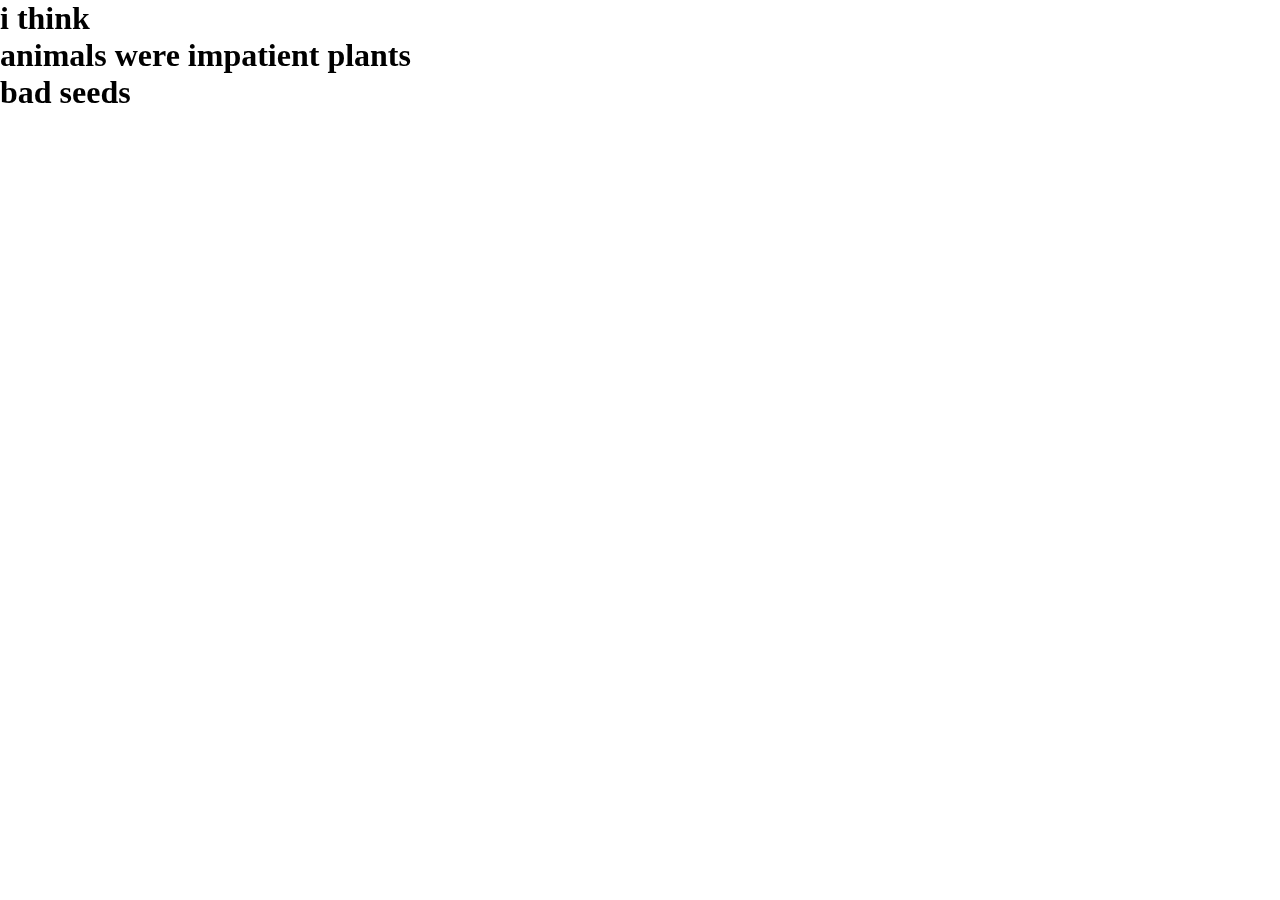
==== PoemP2/index.html @ edccfd78 "Commiting project" ====
<!DOCTYPE HTML>
<html lang="en">
<head>
<title>Home Page</title>
<meta charset="UTF-8">
<meta name="viewport" content="width=device-width, initial-scale=1"> 
<link rel="stylesheet" href="css/style.css"> 	
</head>
	
<body>
  
  
    
         
    <h1 class="line1">i think</h1>
    <h1 class="line2">animals were impatient plants</h1>
    <h1 class="line2">bad seeds</h1>

   
    <video autoplay muted loop class= "background">
         <source src="images/background.mp4" type="video/mp4">
    </video>
    
    <video autoplay muted loop class= "lion1" id=lion1>
         <source src="images/lion.mp4" type="video/mp4">
    </video>  
     
     <video autoplay muted loop class= "lion2" id=lion2>
         <source src="images/lion2.mp4" type="video/mp4">
    </video>  
    
	<script src="js/script.js"></script>
</body>

</html>
---- PoemP2/css/style.css ----
*{
box-sizing: border-box; 
    margin: 0px;
    padding: 0px;
    max-width: 100%;
}

html, body{
	min-height: 100vh; 
 
}

.background{
    position:fixed;
    right: 0;
    bottom: 0;
    min-width : 100%;
    min-height: 100%;
    z-index:-1;
}

.lion1{
    position:fixed;
    animation-name: lion1LoadIn;
    animation-duration: 7s;
    animation-fill-mode: forwards;
}

.lion2{
    position:fixed;
    animation-name: lion2LoadIn;
    animation-duration: 7s;
    animation-fill-mode: forwards;
}

@keyframes lion1LoadIn {
    from{  
        bottom: -5%;
        left: -5%;
        max-width: 0%;
        max-height: 0%;
        
    }
    to{
    bottom: 5%;
    left: 5%;   
    max-width: 45%;
    max-height: 45%;
    }
}

@keyframes lion2LoadIn {
    from{  
        bottom: -5%;
        right: -5%;
        max-width: 0%;
        max-height: 0%;
        

    }
    to{
    bottom: 5%;
    right: 5%;
    max-width: 45%;
    max-height: 45%;
    }
}
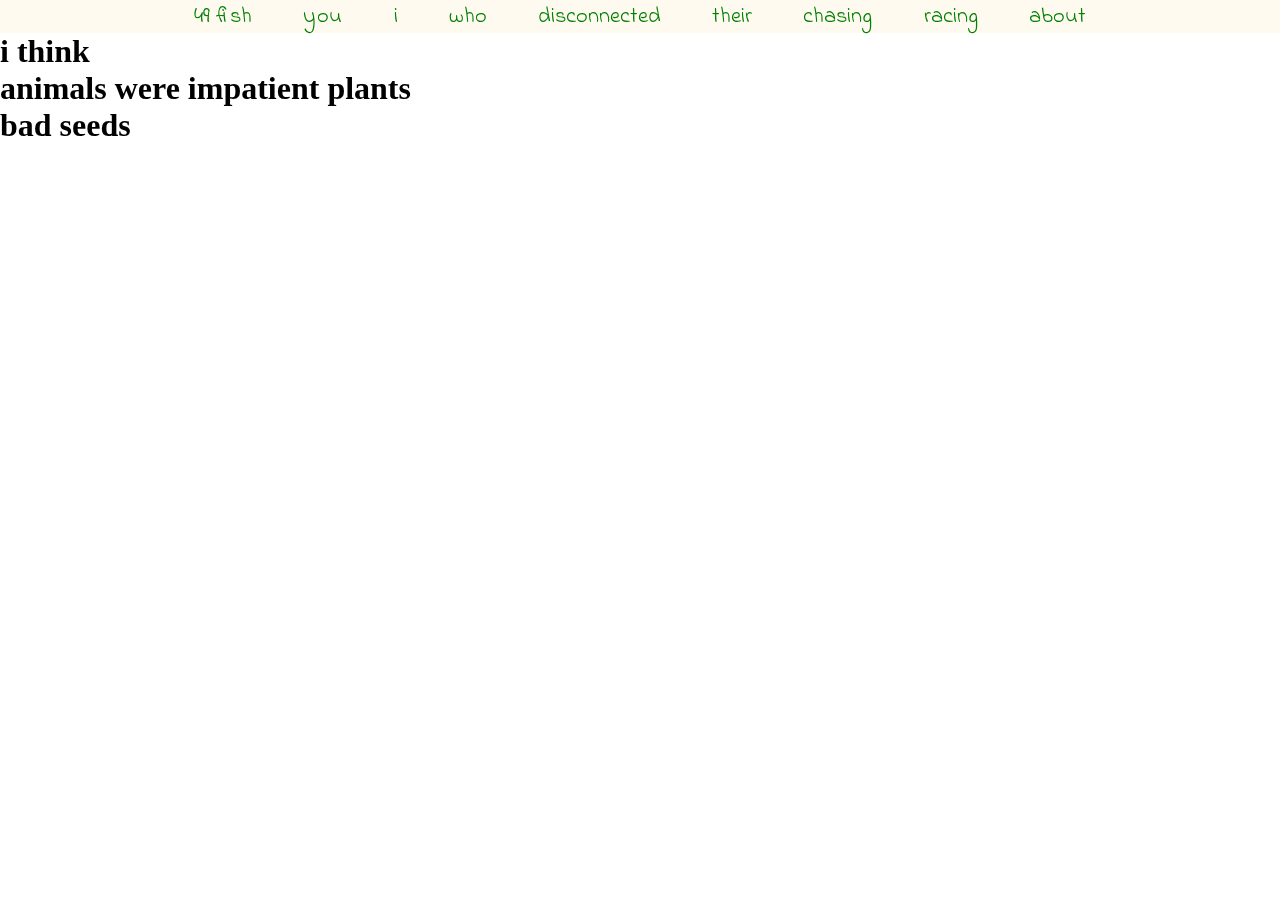
==== commit 3419747e: "Inserted nav bar in all screens" ====
--- a/PoemP2/index.html
+++ b/PoemP2/index.html
@@ -4,7 +4,21 @@
 <title>Home Page</title>
 <meta charset="UTF-8">
 <meta name="viewport" content="width=device-width, initial-scale=1"> 
-<link rel="stylesheet" href="css/style.css"> 	
+<link rel="stylesheet" href="css/style.css"> 
+    <link href="https://fonts.googleapis.com/css?family=Indie+Flower&display=swap" rel="stylesheet">
+         <nav>
+        <ul>
+            <li><a href="../LandingPage/index.html">49 fish</a></li>
+            <li><a href="../PoemP1/index.html">you</a></li>
+            <li><a href="../PoemP2/index.html">i</a></li>
+            <li><a href="../PoemP3/index.html">who</a></li>
+            <li><a href="../PoemP4/index.html">disconnected</a></li>
+            <li><a href="../PoemP5/index.html">their</a></li>
+            <li><a href="../PoemP6/index.html">chasing</a></li>
+            <li><a href="../PoemP7/index.html">racing</a></li>
+            <li><a href="../About/index.html">about</a></li>
+        </ul>
+    </nav>
 </head>
 	
 <body>
--- a/PoemP2/css/style.css
+++ b/PoemP2/css/style.css
@@ -2,20 +2,17 @@
 box-sizing: border-box; 
     margin: 0px;
     padding: 0px;
-    max-width: 100%;
+    max-width:100%;
 }
 
 html, body{
-	min-height: 100vh; 
- 
+    width:100vw;
+    height: 100vh;
+    margin: 0;
 }
 
 .background{
     position:fixed;
-    right: 0;
-    bottom: 0;
-    min-width : 100%;
-    min-height: 100%;
     z-index:-1;
 }
 
@@ -49,6 +46,43 @@
     }
 }
 
+li{
+    list-style-type: none;
+    margin: 0 2vw;
+    font-size: 2.5vh;
+    z-index: 1;
+}
+
+a{
+    text-decoration: none;
+    color:green;
+    padding-left:  padding:2vw;
+    font-family: 'Indie Flower', cursive;
+    z-index: 1;
+}
+
+nav{
+    width:100vw;
+    background-color: floralwhite;
+    z-index: 1;
+   
+}
+
+ul{
+    margin:0;
+    padding:0;
+    display:flex;
+    align-items: center;
+    justify-content: center;
+    z-index: 1;
+}
+
+a:hover{
+  background-color: white;
+    font-size: 4vh;
+}
+
+
 @keyframes lion2LoadIn {
     from{  
         bottom: -5%;
@@ -64,4 +98,39 @@
     max-width: 45%;
     max-height: 45%;
     }
-}+}
+
+@media (min-aspect-ratio: 16/9) {
+   .background {
+        width:100%;
+        height: auto;
+    }
+}
+@media (max-aspect-ratio: 16/9) {
+     .background  { 
+        width:auto;
+        height: 100%;
+    }
+}
+@media (max-width: 767px) {
+     .background  {
+        display: none;
+    }
+    body {
+        background: url("../images/backgroundImg.PNG");
+        background-size: cover;
+    }
+
+@media only screen and (max-width: 500px) {
+
+  ul{
+    flex-direction: column;
+  }
+
+  li{
+    margin: 0;
+  }
+  a{
+    display: block;
+  }
+}
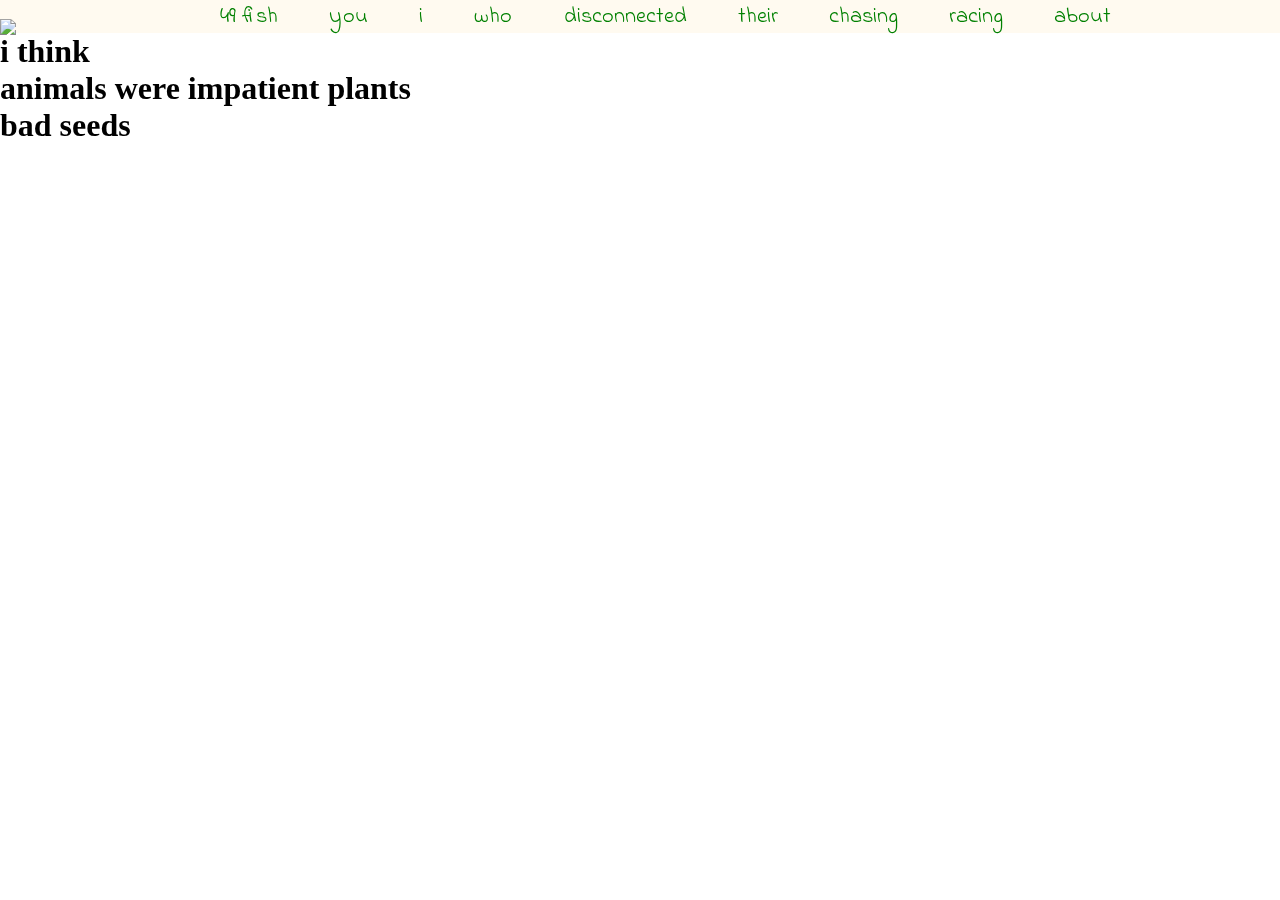
==== commit 4bd7cdd9: "Inserted logo in all screens" ====
--- a/PoemP2/index.html
+++ b/PoemP2/index.html
@@ -8,6 +8,12 @@
     <link href="https://fonts.googleapis.com/css?family=Indie+Flower&display=swap" rel="stylesheet">
          <nav>
         <ul>
+            <li><a href="../PoemP1/index.html">
+                    <span class="spanlogo">
+                        <img src="../logo.jpg" class ="logo">
+                    </span>
+                </a>
+            </li>
             <li><a href="../LandingPage/index.html">49 fish</a></li>
             <li><a href="../PoemP1/index.html">you</a></li>
             <li><a href="../PoemP2/index.html">i</a></li>
--- a/PoemP2/css/style.css
+++ b/PoemP2/css/style.css
@@ -30,21 +30,14 @@
     animation-fill-mode: forwards;
 }
 
-@keyframes lion1LoadIn {
-    from{  
-        bottom: -5%;
-        left: -5%;
-        max-width: 0%;
-        max-height: 0%;
-        
-    }
-    to{
-    bottom: 5%;
-    left: 5%;   
-    max-width: 45%;
-    max-height: 45%;
-    }
+.spanlogo {
+  position: fixed;
+   left:0%;
+    top:0%;
+   width: 7.2vh;
+   margin-top:0px;
 }
+
 
 li{
     list-style-type: none;
@@ -82,6 +75,21 @@
     font-size: 4vh;
 }
 
+@keyframes lion1LoadIn {
+    from{  
+        bottom: -5%;
+        left: -5%;
+        max-width: 0%;
+        max-height: 0%;
+        
+    }
+    to{
+    bottom: 5%;
+    left: 5%;   
+    max-width: 45%;
+    max-height: 45%;
+    }
+}
 
 @keyframes lion2LoadIn {
     from{  
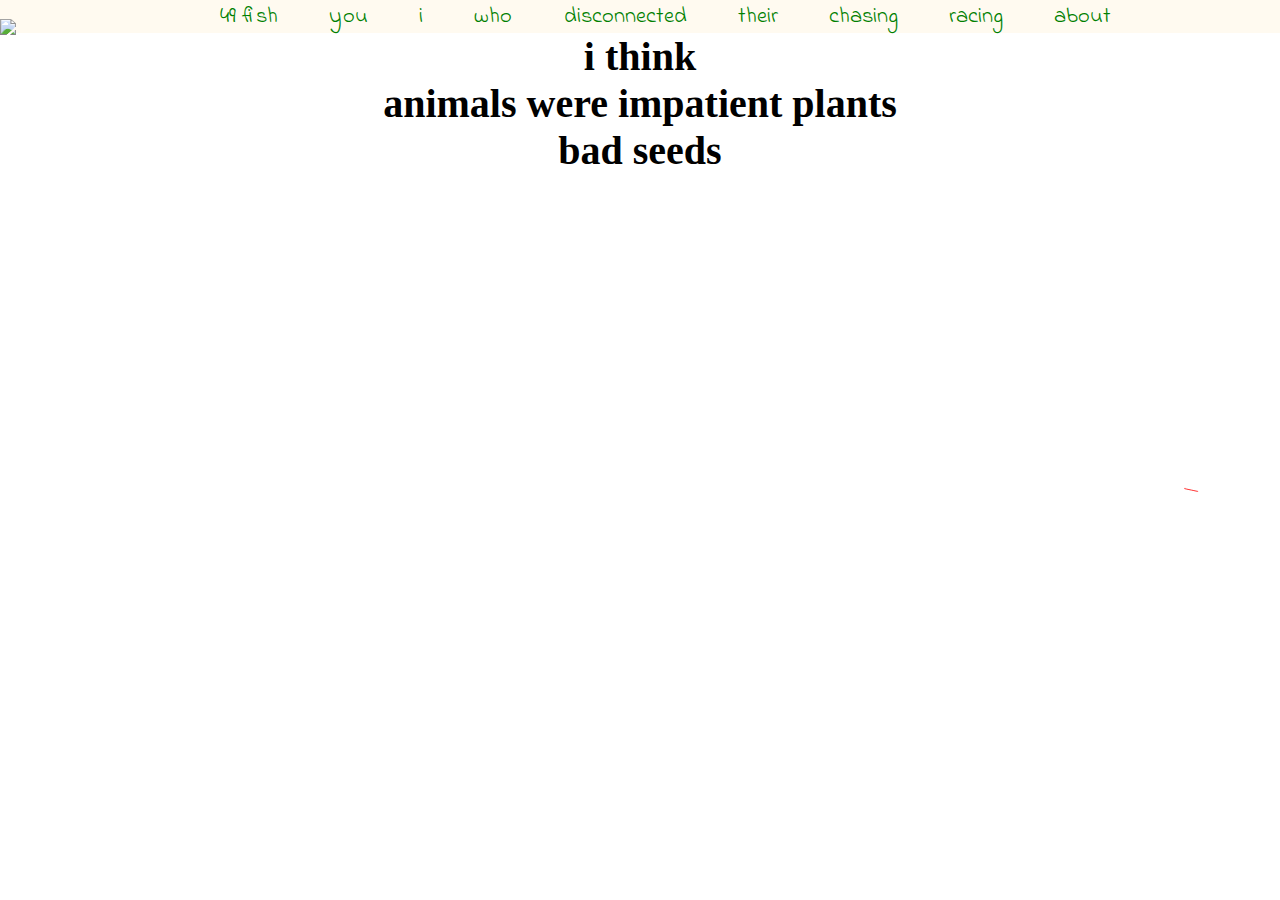
==== commit 77cddc88: "Fixed text display P2" ====
--- a/PoemP2/index.html
+++ b/PoemP2/index.html
@@ -49,6 +49,328 @@
          <source src="images/lion2.mp4" type="video/mp4">
     </video>  
     
+     <svg xmlns="http://www.w3.org/2000/svg"
+     width="9.6889in" height="6.26667in"
+     viewBox="0 0 1052 744" id="branch">
+        
+  <path id="vine"
+        fill="none" stroke="black" stroke-width="1"
+        d="M 245.32,381.52
+           C 247.61,368.36 252.91,357.96 261.03,350.38
+             269.20,342.75 280.74,337.49 295.91,335.50
+             311.89,333.67 323.45,337.17 333.14,343.31
+             343.07,349.61 350.97,358.59 359.62,368.25
+             368.09,377.71 377.05,387.52 388.64,394.07
+             400.34,400.68 414.43,403.82 433.10,400.71
+             460.21,396.30 479.42,384.20 494.73,369.28
+             509.95,354.46 521.55,336.58 533.24,320.74
+             545.00,304.81 557.07,290.56 573.52,282.38
+             589.98,274.20 610.99,272.02 640.59,280.66
+             611.18,271.59 589.93,273.18 572.91,281.11
+             555.87,289.05 543.21,303.28 531.00,319.05
+             518.70,334.91 507.09,351.98 491.82,366.20
+             476.65,380.33 458.13,391.40 432.24,395.14
+             414.70,397.61 402.18,394.16 392.15,387.98
+             382.03,381.73 374.16,372.54 366.01,362.74
+             358.02,353.13 349.52,342.58 338.51,335.03
+             327.28,327.32 313.42,322.67 294.79,324.30
+             277.79,325.53 263.28,330.57 251.88,339.75
+             240.42,348.98 232.67,361.94 228.80,378.05
+             228.80,378.05 245.32,381.52 245.32,381.52 Z
+           M 487.82,373.05
+           C 489.02,372.75 490.22,372.47 491.42,372.22
+             504.13,359.93 520.33,351.25 537.64,347.54
+             549.04,345.08 560.95,344.77 572.19,347.51
+             583.44,350.25 593.99,356.16 601.50,364.87
+             609.01,373.58 613.31,385.18 612.43,396.58
+             612.01,402.29 610.33,407.91 607.43,412.84
+             604.54,417.77 600.44,422.01 595.54,424.95
+             590.92,427.74 585.57,429.36 580.20,429.37
+             574.83,429.38 569.43,427.74 565.11,424.56
+             561.01,421.53 557.92,417.14 556.20,412.27
+             554.48,407.40 554.09,402.07 554.83,396.90
+             556.34,386.57 562.21,377.23 569.54,369.59
+             577.24,361.58 586.77,355.12 597.48,352.39
+             608.19,349.67 620.15,350.97 629.26,357.17
+             633.83,360.26 637.64,364.52 640.02,369.50
+             642.39,374.49 643.32,380.19 642.44,385.66
+             641.57,391.12 638.86,396.32 634.74,400.04
+             630.63,403.76 625.10,405.96 619.52,405.88
+             612.62,405.77 605.85,402.07 602.03,396.27
+             605.79,402.11 612.54,405.92 619.52,406.10
+             625.15,406.25 630.79,404.11 635.03,400.37
+             639.28,396.63 642.11,391.36 643.08,385.76
+             644.05,380.17 643.18,374.30 640.80,369.13
+             638.42,363.97 634.55,359.52 629.88,356.28
+             620.50,349.81 608.19,348.40 597.16,351.13
+             586.13,353.86 576.34,360.42 568.45,368.53
+             560.94,376.25 554.76,385.85 553.11,396.64
+             552.27,402.04 552.59,407.68 554.35,412.91
+             556.12,418.13 559.37,422.92 563.81,426.29
+             568.49,429.83 574.34,431.68 580.19,431.75
+             586.03,431.81 591.84,430.13 596.87,427.19
+             602.19,424.08 606.67,419.57 609.86,414.28
+             613.04,409.00 614.93,402.96 615.46,396.82
+             616.48,384.53 611.93,372.10 603.97,362.75
+             596.01,353.41 584.86,347.10 573.03,344.14
+             561.20,341.18 548.73,341.45 536.88,343.93
+             518.88,347.72 502.00,356.67 488.72,369.41
+             488.39,370.63 488.09,371.84 487.82,373.05
+             487.82,373.05 487.82,373.05 487.82,373.05 Z
+           M 562.13,289.10
+           C 567.83,285.69 572.49,280.56 575.33,274.55
+             577.10,270.80 578.19,266.67 578.14,262.48
+             578.09,258.30 576.88,254.08 574.39,250.68
+             571.91,247.28 568.12,244.78 563.94,244.14
+             561.85,243.83 559.68,243.98 557.66,244.62
+             555.65,245.27 553.79,246.41 552.33,247.94
+             550.95,249.38 549.92,251.19 549.48,253.14
+             549.04,255.10 549.19,257.20 550.00,259.04
+             550.77,260.79 552.11,262.26 553.72,263.26
+             555.32,264.27 557.17,264.82 559.04,264.97
+             562.77,265.28 566.46,263.98 569.62,262.09
+             572.94,260.10 575.91,257.36 577.69,253.91
+             579.48,250.45 579.98,246.24 578.57,242.60
+             577.86,240.78 576.69,239.14 575.16,237.94
+             573.63,236.73 571.74,235.98 569.80,235.86
+             567.86,235.74 565.88,236.27 564.30,237.38
+             562.72,238.50 561.56,240.21 561.16,242.10
+             560.67,244.43 561.40,246.98 563.05,248.70
+             561.42,246.96 560.73,244.42 561.24,242.11
+             561.66,240.25 562.83,238.59 564.39,237.51
+             565.96,236.44 567.90,235.95 569.78,236.10
+             571.67,236.24 573.49,237.00 574.96,238.19
+             576.43,239.37 577.54,240.98 578.20,242.74
+             579.54,246.26 579.02,250.34 577.27,253.68
+             575.51,257.03 572.61,259.69 569.34,261.61
+             566.21,263.44 562.64,264.65 559.09,264.33
+             557.32,264.17 555.58,263.62 554.10,262.66
+             552.62,261.70 551.41,260.33 550.73,258.73
+             550.02,257.04 549.91,255.12 550.34,253.34
+             550.76,251.56 551.73,249.92 553.01,248.60
+             554.38,247.21 556.11,246.18 557.98,245.62
+             559.84,245.05 561.84,244.93 563.77,245.24
+             567.62,245.86 571.13,248.20 573.42,251.38
+             575.72,254.57 576.84,258.54 576.86,262.49
+             576.88,266.45 575.83,270.38 574.11,273.97
+             571.35,279.72 566.87,284.62 561.39,287.87
+             561.39,287.87 562.13,289.10 562.13,289.10 Z
+           M 223.47,376.51
+           C 229.61,346.85 255.15,321.20 285.87,318.42
+             316.94,313.95 348.12,325.89 372.83,344.20
+             385.17,352.69 396.91,363.27 412.83,361.21
+             427.81,358.67 439.44,342.55 434.94,327.24
+             431.07,314.09 419.00,305.37 404.38,308.40
+             390.91,313.17 393.10,326.53 393.10,326.49
+             396.34,339.46 411.44,337.51 414.48,326.24
+             418.42,349.30 383.75,342.90 385.96,321.17
+             388.31,302.77 402.17,296.81 419.39,299.07
+             446.93,303.01 454.86,340.03 440.19,357.72
+             428.97,372.06 404.67,370.88 387.83,361.12
+             366.19,348.52 346.35,329.09 321.07,324.22
+             294.89,317.96 264.13,321.91 244.66,341.93
+             235.13,351.71 228.70,364.02 223.47,376.51
+             223.47,376.51 223.47,376.51 223.47,376.51 Z
+           M 371.53,375.70
+           C 371.53,375.70 369.29,377.78 369.29,377.78
+             386.69,396.17 403.32,405.36 419.00,409.20
+             434.65,413.02 449.14,411.48 462.29,408.68
+             475.58,405.85 487.28,401.82 498.09,400.31
+             508.72,398.82 518.34,399.82 526.80,407.40
+             518.64,399.40 508.96,397.77 497.91,398.79
+             487.03,399.80 474.66,403.43 461.71,405.67
+             448.64,407.94 434.77,408.85 420.17,404.78
+             405.61,400.71 390.12,391.62 373.77,373.62
+             373.77,373.62 371.53,375.70 371.53,375.70
+             371.53,375.70 371.53,375.70 371.53,375.70 Z
+           M 508.28,358.47
+           C 547.27,330.01 582.69,329.29 613.80,332.76
+             629.24,334.48 643.80,337.27 656.68,338.01
+             669.70,338.76 681.19,337.44 690.96,331.09
+             680.98,336.98 669.56,337.73 656.81,336.50
+             643.92,335.26 629.90,332.03 614.18,329.76
+             582.99,325.26 545.95,324.77 504.78,353.56
+             504.78,353.56 508.28,358.47 508.28,358.47 Z
+           M 282.79,343.88
+           C 302.31,335.92 327.02,340.74 340.53,357.41
+             355.16,373.64 360.35,396.28 359.35,417.65
+             359.24,428.08 357.67,438.97 365.04,447.36
+             372.31,455.04 386.12,455.51 393.23,446.97
+             399.32,439.64 399.68,429.28 392.26,422.01
+             384.29,416.08 377.42,422.52 377.44,422.51
+             371.20,429.40 378.18,437.37 385.87,434.77
+             374.08,445.98 364.33,423.46 377.74,416.31
+             389.28,410.54 398.10,416.24 403.47,427.07
+             411.87,444.51 393.56,463.44 377.65,461.82
+             365.03,460.90 356.29,446.40 355.40,432.89
+             354.28,415.50 357.82,396.50 350.83,380.00
+             344.29,362.45 330.09,346.20 310.98,342.72
+             301.64,341.00 292.04,342.05 282.79,343.88
+             282.79,343.88 282.79,343.88 282.79,343.88 Z
+           M 383.12,384.29
+           C 393.72,394.27 410.84,397.32 423.69,389.93
+             437.15,383.12 446.13,369.82 450.80,355.80
+             453.32,349.05 455.02,341.65 461.85,338.07
+             468.44,334.93 477.47,338.07 479.92,345.34
+             482.02,351.57 479.68,358.34 473.09,361.18
+             466.48,363.02 463.65,357.16 463.67,357.17
+             461.36,351.17 467.84,347.78 472.15,351.37
+             467.33,341.21 455.46,353.29 462.32,361.24
+             468.32,367.83 475.42,366.35 481.57,360.71
+             491.32,351.56 484.23,334.80 473.58,331.89
+             465.21,329.34 455.98,336.51 452.04,345.00
+             447.00,355.93 444.55,369.05 435.94,377.94
+             427.37,387.62 414.18,394.56 400.99,392.05
+             394.55,390.83 388.62,387.76 383.12,384.29
+             383.12,384.29 383.12,384.29 383.12,384.29 Z
+           M 618.88,331.95
+           C 628.95,332.79 636.19,332.73 641.75,323.80
+             645.60,317.78 649.20,304.37 653.87,301.60
+             657.11,299.95 661.64,301.39 662.96,304.98
+             664.09,308.06 663.01,311.46 659.77,312.96
+             656.50,313.97 655.01,311.08 655.02,311.09
+             653.79,308.13 656.98,306.36 659.17,308.09
+             656.64,303.09 650.88,309.27 654.40,313.13
+             657.48,316.34 660.99,315.51 663.98,312.62
+             668.72,307.94 665.40,298.99 660.06,297.68
+             655.86,296.52 650.50,298.40 647.79,305.09
+             637.63,327.96 638.37,332.28 617.24,330.28
+             617.24,330.28 618.88,331.95 618.88,331.95 Z
+           M 611.97,331.89
+           C 646.10,352.29 676.51,352.00 702.38,348.82
+             728.25,345.65 749.73,339.56 766.39,348.09
+             749.80,339.16 728.10,344.88 702.25,347.66
+             676.40,350.44 646.53,350.27 613.18,329.89
+             613.18,329.89 611.97,331.89 611.97,331.89 Z" />
+        
+         <path id="leaves1"
+        fill="none" stroke="black" stroke-width="1"
+        d="M 608.63,255.55
+           C 606.19,260.78 608.47,265.95 605.99,269.73
+             603.51,273.51 594.11,273.84 594.11,273.84
+             601.54,269.25 598.88,263.39 604.57,260.24
+             598.60,262.77 599.78,267.78 593.63,273.66
+             593.63,273.66 591.73,272.94 592.37,266.04
+             593.00,259.13 602.74,259.91 608.63,255.55
+             608.63,255.55 608.63,255.55 608.63,255.55 Z
+           M 632.20,254.16
+           C 630.13,259.71 632.07,265.21 629.96,269.23
+             627.84,273.25 619.83,273.59 619.83,273.59
+             626.16,268.72 623.89,262.49 628.74,259.14
+             623.66,261.84 624.66,267.16 619.42,273.41
+             619.42,273.41 617.80,272.64 618.34,265.30
+             618.88,257.97 627.18,258.80 632.20,254.16
+             632.20,254.16 632.20,254.16 632.20,254.16 Z
+           M 599.15,300.20
+           C 596.89,294.31 599.01,288.47 596.70,284.21
+             594.40,279.95 585.67,279.58 585.67,279.58
+             592.56,284.75 590.09,291.36 595.39,294.91
+             589.84,292.05 590.94,286.41 585.22,279.78
+             585.22,279.78 583.46,280.59 584.05,288.38
+             584.64,296.16 593.69,295.28 599.15,300.20
+             599.15,300.20 599.15,300.20 599.15,300.20 Z
+           M 623.10,296.27
+           C 620.98,290.62 622.96,285.03 620.81,280.94
+             618.66,276.85 610.50,276.50 610.50,276.50
+             616.94,281.45 614.64,287.80 619.58,291.20
+             614.40,288.46 615.42,283.04 610.09,276.69
+             610.09,276.69 608.44,277.47 608.99,284.93
+             609.54,292.40 617.99,291.55 623.09,296.27
+             623.09,296.27 623.10,296.27 623.10,296.27 Z
+           M 661.30,288.98
+           C 655.12,285.01 652.97,278.11 647.88,275.69
+             642.80,273.27 634.59,278.87 634.59,278.87
+             644.49,279.01 646.86,286.89 654.17,286.60
+             647.12,287.71 644.16,281.67 634.32,279.36
+             634.32,279.36 633.28,281.33 639.26,288.21
+             645.25,295.09 652.88,288.10 661.30,288.98
+             661.30,288.98 661.30,288.98 661.30,288.98 Z" />
+        
+         <path id="leaves2"
+        fill="none" stroke="black" stroke-width="1"
+        d="M 550.13,414.60
+           C 543.94,410.62 541.79,403.72 536.71,401.30
+             531.63,398.88 523.42,404.49 523.42,404.49
+             533.32,404.63 535.69,412.50 543.00,412.21
+             535.95,413.32 532.99,407.29 523.15,404.98
+             523.15,404.98 522.11,406.94 528.09,413.83
+             534.08,420.71 541.70,413.72 550.13,414.60
+             550.13,414.60 550.13,414.60 550.13,414.60 Z
+           M 534.62,379.27
+           C 527.84,382.14 520.93,380.02 516.07,382.85
+             511.20,385.68 511.19,395.62 511.19,395.62
+             516.90,387.53 524.74,390.01 528.62,383.82
+             525.56,390.26 518.91,389.30 511.45,396.12
+             511.45,396.12 512.48,398.09 521.54,397.03
+             530.60,395.98 529.13,385.73 534.62,379.27
+             534.62,379.27 534.62,379.27 534.62,379.27 Z" />
+        
+         <path id="leaves3"
+        fill="none" stroke="black" stroke-width="1"
+        d="M 411.79,282.22
+           C 416.01,285.08 420.99,284.57 423.92,287.15
+             426.84,289.73 425.51,296.49 425.51,296.49
+             422.72,290.22 417.06,290.85 415.25,286.12
+             416.47,290.91 421.12,291.15 425.27,296.79
+             425.27,296.79 424.30,297.99 418.29,296.06
+             412.27,294.12 414.65,287.35 411.79,282.22
+             411.79,282.22 411.79,282.22 411.79,282.22 Z
+           M 437.22,288.55
+           C 439.53,293.10 444.13,295.06 445.45,298.74
+             446.76,302.41 442.32,307.68 442.32,307.68
+             442.92,300.84 437.66,298.66 438.36,293.64
+             437.11,298.42 441.06,300.88 441.97,307.83
+             441.97,307.83 440.54,308.41 436.21,303.80
+             431.89,299.20 437.24,294.43 437.22,288.55
+             437.22,288.55 437.22,288.55 437.22,288.55 Z
+           M 452.30,307.34
+           C 453.06,312.38 456.81,315.70 456.90,319.60
+             456.98,323.50 451.11,327.10 451.11,327.10
+             453.83,320.80 449.53,317.07 451.78,312.53
+             449.08,316.67 452.06,320.25 450.72,327.13
+             450.72,327.13 449.18,327.23 446.53,321.49
+             443.88,315.76 450.47,312.92 452.30,307.34
+             452.30,307.34 452.30,307.34 452.30,307.34 Z" />
+        
+        <path id="leaves4"
+        fill="none" stroke="black" stroke-width="1"
+        d="M 581.92,376.55
+           C 588.07,380.59 595.25,379.74 599.52,383.40
+             603.80,387.06 602.03,396.84 602.03,396.84
+             597.87,387.86 589.71,388.89 587.00,382.10
+             588.86,388.99 595.57,389.24 601.69,397.29
+             601.69,397.29 600.31,399.04 591.59,396.37
+             582.87,393.71 586.15,383.89 581.92,376.55
+             581.92,376.55 581.92,376.55 581.92,376.55 Z" />
+        <path id="leaves5"
+        fill="none" stroke="black" stroke-width="1"
+        d="M 760.02,321.06
+           C 757.27,326.95 759.84,332.78 757.05,337.04
+             754.25,341.31 743.66,341.67 743.66,341.67
+             752.02,336.51 749.03,329.89 755.45,326.35
+             748.72,329.20 750.05,334.85 743.11,341.48
+             743.11,341.48 740.97,340.66 741.69,332.88
+             742.40,325.10 753.38,325.98 760.02,321.06
+             760.02,321.06 760.02,321.06 760.02,321.06 Z
+           M 748.88,369.60
+           C 746.31,362.90 748.72,356.27 746.10,351.43
+             743.48,346.58 733.55,346.16 733.55,346.16
+             741.39,352.04 738.58,359.56 744.60,363.59
+             738.30,360.34 739.54,353.92 733.04,346.39
+             733.04,346.39 731.04,347.31 731.71,356.16
+             732.38,365.01 742.67,364.01 748.88,369.60
+             748.88,369.60 748.88,369.60 748.88,369.60 Z
+           M 799.27,372.84
+           C 792.02,364.47 791.85,353.59 785.53,347.94
+             779.22,342.28 764.97,346.90 764.97,346.90
+             779.22,351.30 779.31,363.68 789.98,366.37
+             779.32,364.98 777.62,355.01 764.38,347.49
+             764.38,347.49 762.04,349.89 767.77,362.37
+             773.49,374.86 787.47,367.99 799.27,372.84
+             799.27,372.84 799.27,372.84 799.27,372.84 Z" />     
+</svg>
+    
+    
 	<script src="js/script.js"></script>
 </body>
 
--- a/PoemP2/css/style.css
+++ b/PoemP2/css/style.css
@@ -6,6 +6,7 @@
 }
 
 html, body{
+    position: fixed;
     width:100vw;
     height: 100vh;
     margin: 0;
@@ -16,12 +17,39 @@
     z-index:-1;
 }
 
+h1{
+    position: relative;
+    text-align: center;
+    color: black;
+    font-size: 40px;  
+}
+
+svg{
+     position: relative;
+    top:1vh;
+    left:75vw;
+    font-size: 40px;
+}
+
+path{
+    stroke: red;
+    stroke-dasharray: 1000;
+    stroke-dashoffset: 1000;
+    animation: drawBranch 12s linear alternate,pulse 7s 2 ;
+    animation-fill-mode: forwards;
+    animation-delay: 8s;
+  
+}
+
 .lion1{
     position:fixed;
+    opacity: 1;
     animation-name: lion1LoadIn;
     animation-duration: 7s;
     animation-fill-mode: forwards;
 }
+
+
 
 .lion2{
     position:fixed;
@@ -34,7 +62,7 @@
   position: fixed;
    left:0%;
     top:0%;
-   width: 7.2vh;
+   width: 8.2vh;
    margin-top:0px;
 }
 
@@ -73,6 +101,28 @@
 a:hover{
   background-color: white;
     font-size: 4vh;
+}
+
+@keyframes drawBranch{
+    from{ 
+        stroke-dashoffset: 1000;
+    }
+    to{
+        stroke-dashoffset: 0px;
+        fill: green;
+    }
+}
+
+@keyframes pulse{
+    0%{
+        transform: scale(0.85);
+    } 
+    70%{
+        transform: scale(0.95);
+    }
+    100%{
+        transform: scale(0.85);
+    }   
 }
 
 @keyframes lion1LoadIn {
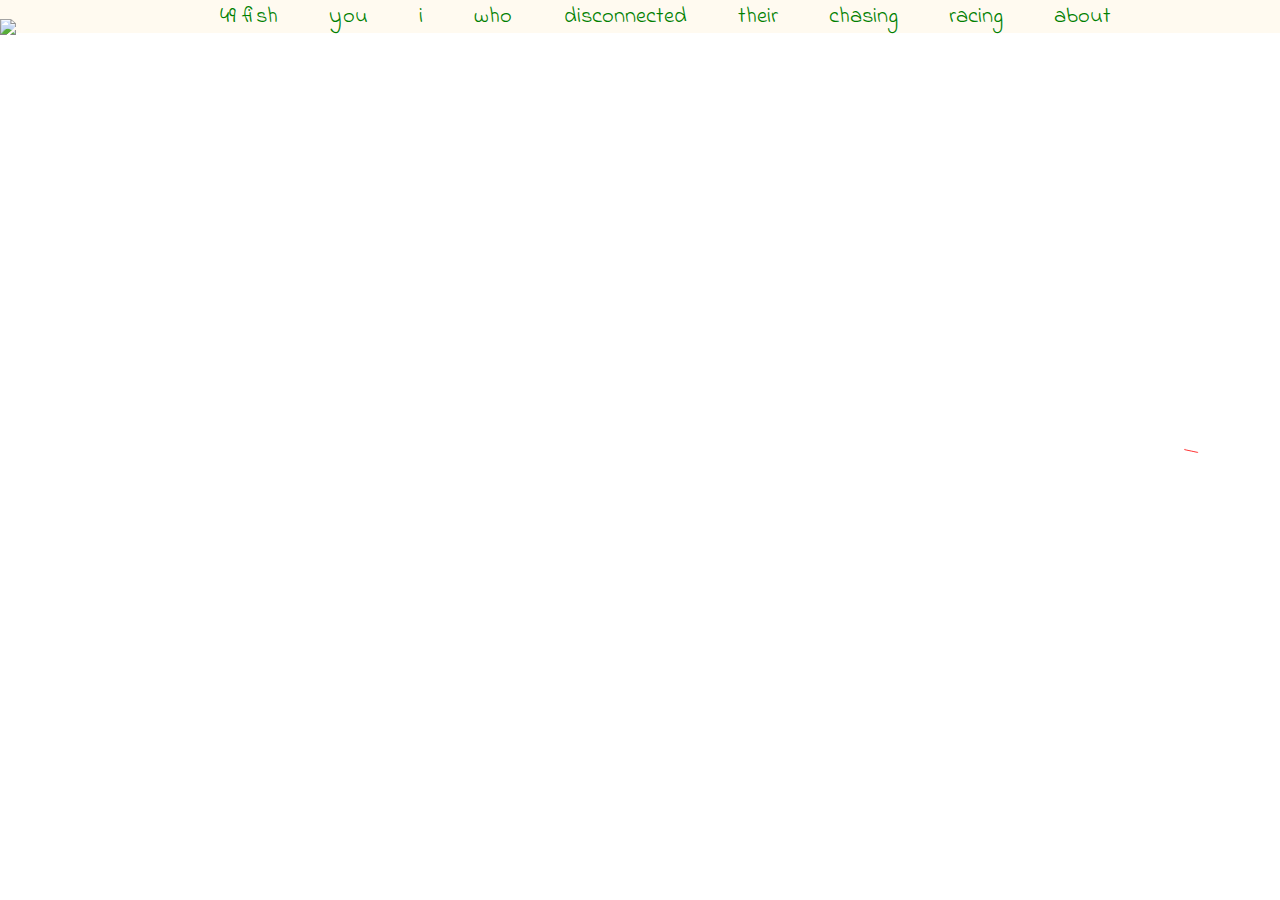
==== commit c14ff27d: "Fixed text display P3 and P4" ====
--- a/PoemP2/index.html
+++ b/PoemP2/index.html
@@ -34,7 +34,7 @@
          
     <h1 class="line1">i think</h1>
     <h1 class="line2">animals were impatient plants</h1>
-    <h1 class="line2">bad seeds</h1>
+    <h1 class="line3">bad seeds</h1>
 
    
     <video autoplay muted loop class= "background">
--- a/PoemP2/css/style.css
+++ b/PoemP2/css/style.css
@@ -21,9 +21,64 @@
     position: relative;
     text-align: center;
     color: black;
-    font-size: 40px;  
-}
-
+    font-size: 30px;  
+}
+
+.line1{
+    animation-name: loadline1;
+    animation-duration: 3s;
+    transition-timing-function: ease-in;
+    opacity:0;
+    animation-fill-mode: forwards;
+}
+
+.line2{
+    animation-name: loadline2;
+    animation-duration: 3s;
+    transition-timing-function: ease-in;
+    opacity:0;
+    animation-fill-mode: forwards;
+    animation-delay: 1.5s;
+}
+
+.line3{
+    animation-name: loadline3;
+    animation-duration: 3s;
+    transition-timing-function: ease-in;
+    opacity:0;
+    animation-fill-mode: forwards;
+    animation-delay: 4s;
+}
+@keyframes loadline1{
+    from{
+        opacity:0;
+        font-size: 30px;
+    }
+    to{
+        opacity:1;
+        font-size: 40px;
+    }
+}
+@keyframes loadline2{
+    from{
+        opacity:0;
+        font-size: 30px;
+    }
+    to{
+        opacity:1;
+        font-size: 40px;
+    }
+}
+@keyframes loadline3{
+    from{
+        opacity:0;
+        font-size: 30px;
+    }
+    to{
+        opacity:1;
+        font-size: 40px;
+    }
+}
 svg{
      position: relative;
     top:1vh;
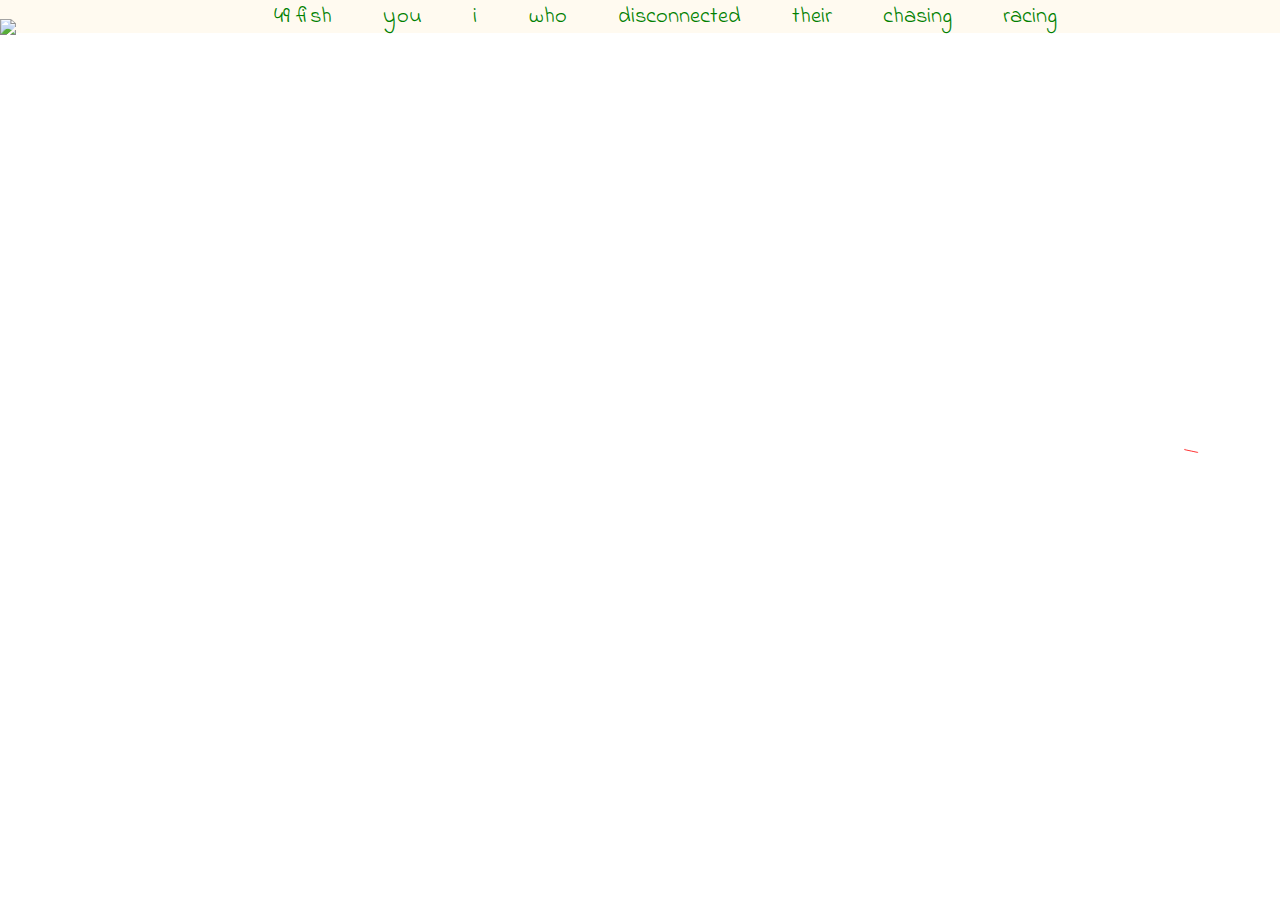
==== commit 7a06735b: "Removed about option in nav bar and fixed text display for P7" ====
--- a/PoemP2/index.html
+++ b/PoemP2/index.html
@@ -22,7 +22,6 @@
             <li><a href="../PoemP5/index.html">their</a></li>
             <li><a href="../PoemP6/index.html">chasing</a></li>
             <li><a href="../PoemP7/index.html">racing</a></li>
-            <li><a href="../About/index.html">about</a></li>
         </ul>
     </nav>
 </head>
